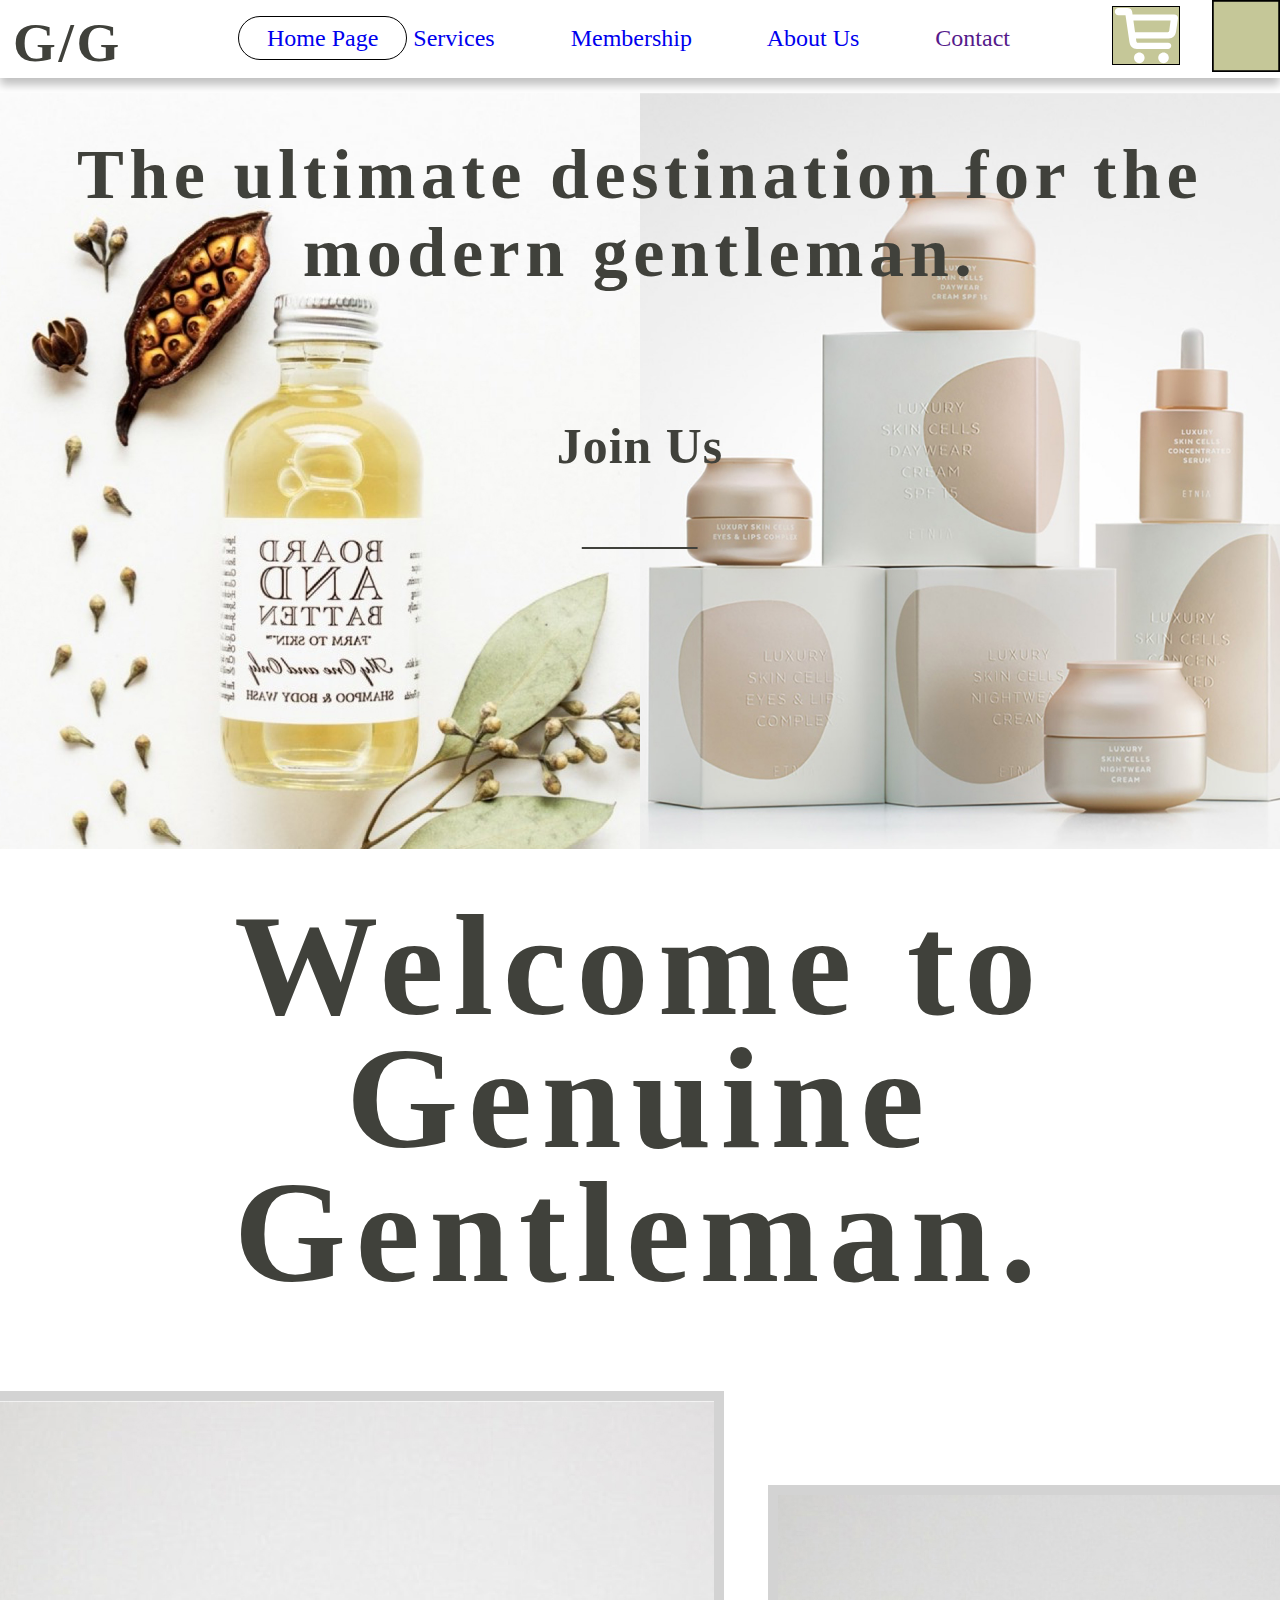
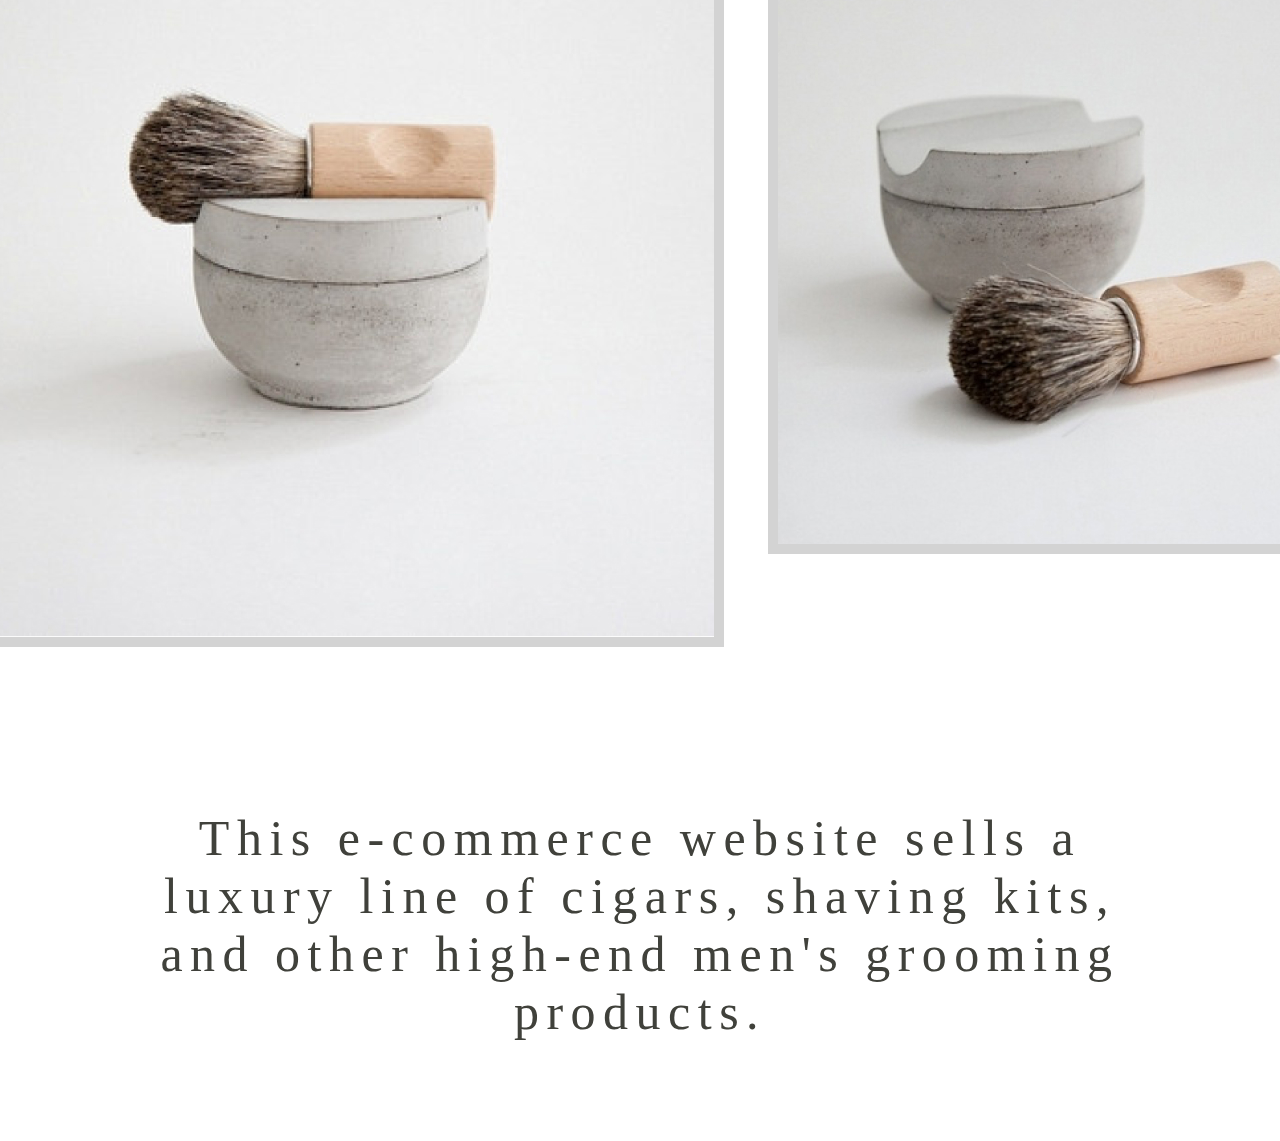
==== index.html @ 8684449d "Initial commit" ====
<!DOCTYPE html>
<html lang="en">

<head>
    <meta charset="UTF-8">
    <meta name="viewport" content="width=device-width, initial-scale=1.0">
    <title>Document</title>
    <link rel="stylesheet" href="style.css">
    <link rel="stylesheet" href="mobile.css">
</head>

<body>
    <header>
        <div class="header-nav">
            <div>
                <h4>
                    G/G
                </h4>
            </div>
            <div>
                <a class="header-nav-title1 animation" href="http://127.0.0.1:5500/index.html">Home Page</a>
                <a class="header-nav-title" href="http://127.0.0.1:5500/services.html">Services</a>
                <a class="header-nav-title" href="http://127.0.0.1:5500/membership.html">Membership</a>
                <a class="header-nav-title" href="http://127.0.0.1:5500/aboutus.html">About Us</a>
                <a class="header-nav-title" href="">Contact</a>
            </div>
            <div>
                <img src="image/􀍩 (1).svg" alt="">
            </div>
            <div class="hamburger-section">
                <img src="icon/Rectangle 5.svg" alt="icon">
            </div>
        </div>
    </header>
    <div class="hero-imgs">
        <img src="image/image 2.jpg" alt="">
        <img src="image/image 3.jpg" alt="">
    </div>
    <div class="home-text">
        <h3>The ultimate destination for the modern gentleman.</h3>
    </div>
    <div class="home-join">
        <h5>Join Us</h5>
        <svg xmlns="http://www.w3.org/2000/svg" width="116" height="2" viewBox="0 0 116 2" fill="none">
            <path d="M-120 1L116 1" stroke="#40413B" stroke-width="2" />
        </svg>
    </div>
    <div class="welcome-text">
        <h2>Welcome to Genuine Gentleman.</h2>
    </div>


    <div  class="home-img">

        <img class="home-img1" src="image/image 5.jpg" alt="">

        <img class="home-img2" src="image/image 4.jpg" alt="">
    </div>

    <div class="membership-text">
        <p>This e-commerce website sells a luxury line of cigars, shaving kits, and other high-end men's grooming products.</p>
    </div>







</body>

</html>
---- style.css ----
* {
    margin: 0;
    padding: 0;
    box-sizing: border-box;
    text-decoration: none;
}



header {
    margin-bottom: 15px;
}

.container {
    max-width: 100%;
    width: 1440px;
}

.header-container {
    margin: auto;
}

.header-nav {
    display: flex;

    align-items: center;
    font-size: 24px;
    justify-content: space-between;
    box-shadow: 0px 7px 9px 0px rgba(0, 0, 0, 0.25);

}


.header-nav-title {

    margin-right: 70px;

}
.header-nav-title1{
    border-radius: 23.5px;
border: 1px solid #000;
padding: 8px 28px;
}

header h4 {
    width: 193px;
    height: 55.319px;
    color: #40413B;
    
    font-size: 55px;
    ;
    letter-spacing: 2.75px;
    margin-left: 13px;

}

header img {
    width: 68px;
    color: #FFF;
    font-size: 30px;
    border: 1px solid #000;
    background: #C5C798;
}

.animation{
    background-color: #FFF;
}


.animation:hover{
    background-color: #adada8;
    color: #FFF;
    transition: background 1s ease;
}

.hero-imgs {
    width: 100%;
    display: flex; 
    position: relative;
    
}

.hero-imgs>img {
    width: 50%;
    
}

.home-text {
  width: 1223px;
    color: #40413B;
    text-align: center;
   font-size: 55px;
  line-height: 130%; 
    letter-spacing: 5.5px;
    position: absolute;
    top: 15%;
    font-size: 60px;
    left: 50%;
    transform: translate(-50%, 0);
    text-align: center;
   
}

.home-join {
   
    color: #40413B;
    text-align: center;
   font-size: 35px;
    line-height: 139%;
   letter-spacing: 1.05px;
    position: absolute;
    top: 45%;
    font-size: 60px;
    left: 50%;
    transform: translate(-50%, 0);
    text-align: center;
    stroke-width: 2px;
    stroke: #40413B;
    
}

.welcome-text {
    
   color: #40413B;
    text-align: center;
    font-family: Sinhala MN;
    font-size: 96px;
    line-height: 139%;
    letter-spacing: 9.6px;
  margin: 50px;
}

.text {
    text-align: center;
    color: #8d8787;
    
}
.text-text{
    letter-spacing: 9.6px;
    text-align: center;
    color: #8d8787;
    padding: 50px;

}

.home-img{
    display: flex;
    align-items: center;
    justify-content: center;
 
    
    
}
.home-img1{
   background:  lightgray 50% / cover no-repeat;
    border: 2px solid #FFF;
    padding: 10px;
    margin: 40px;   
}

.home-img2{
   background: lightgray 50% / cover no-repeat;
    border: 2px solid #FFF;
    padding: 10px;
   
}
.cards-container {
    width: 100%;
    padding: 0 10px;
    display: flex;
    flex-wrap: wrap;
}

.card {
    display: flex;
    flex-direction: column;
    width: 580px;
    margin-bottom: 30px;
}

.card>img {
    width: 582px;
    height: 580px;
}

.card>.description {
    width: 100%;
    text-align: center;
    font-size: 25px;
    margin-bottom: 45px;
}

.card>.description>.text {
    color: #000;
}

.card>.description>.number {
    color: #E19B81;
}

.card>button {
    border-radius: 11px;
    background: #E19B81;
    width: 308px;
    height: 70px;
    margin: auto;
    font-size: 21px;
    color: #FFF;
    cursor: pointer;
}
.product-animation{
    background-color: #E19B81;
    transition: all 0.5s ease;
}
.product-animation:hover{
    width: 150px;
    background-color: #4b3730;
    
}

.main-text-text {
    width: 308px;
    height: 67px;
    border-radius: 11px;
    background: #E19B81;
    margin: 0 auto;
}

.main-text-text span {
    width: 264px;
    height: 24px;
    color: #FFF;
    text-align: center;
    font-family: Sinhala MN;
    font-size: 30px;
    font-style: normal;
    font-weight: 400;
    line-height: 157.187%;
    text-transform: capitalize;
}

.main-text {
    width: 264px;
    height: 33px;
    color: #000;
    text-align: center;
   
    font-size: 25px;
   
    line-height: 157.187%;
    text-transform: capitalize;
    margin: 0 auto;
}

.benefits {
    position: relative;
}

.benefits-img {
    width: 100%;
}

.benefits-text {
    position: absolute;
    top: 50%;
    width: 100%;
}

.benefits-text h2 {
    font-size: 250px;
    letter-spacing: 110px;
    color: #40413B;
    text-align: center;
    width: 100%;
}

.join {
    position: relative;
}

.join-img {
    width: 100%;
}

.join-text {
    position: absolute;
    top: 15%;
    font-size: 60px;
    left: 50%;
    transform: translate(-50%, 0);
    width: 810px;
    text-align: center;
}


.membership-text {
    width: 100%;
    padding: 120px 0 100px 0;

}

.membership-text>p {
    width: 80%;
    margin: auto;
    text-align: center;
    color: #40413B;
    letter-spacing: 7.5px;
    font-size: 50px;
}

.membership-img {

    height: 1286px;
    padding-top: 222px;

}



.join-btn {
    border-radius: 14px;
    border: 2px solid #40413B;
    box-shadow: 0px 14px 24px 0px rgba(0, 0, 0, 0.18);
    padding: 21px 55px;
    color: #40413B;
    font-family: Sinhala MN;
    font-size: 30px;
    letter-spacing: 17.7px;
    position: absolute;
    left: 50%;
    transform: translate(-50%, 0);
    bottom: 25%;
    cursor: pointer;
}

.about-text {
    width: 80%;
    margin: auto;
    text-align: center;
    color: #000;
    font-size: 45px;
    letter-spacing: 2.25px;
    padding: 120px 0 60px 0;
     
}

.about-img{
    display: flex;
    justify-content: space-between;
    margin: 40px;

}

.about-img img {
   
    border-radius: 11px;
    background: #FFF;
    box-shadow: 0px 7px 8px 0px rgba(0, 0, 0, 0.25);
}



.contact-text {
    color: #3b3a3a;
    text-align: center;
    font-size: 50px;
    line-height: 142.188%;
    letter-spacing: 5px;
    padding: 159px 14px 170px 90px;
   
}


.contact-text-text{
    color: #000;
}

.contact-info p {
    
    color: #FFF;
    text-align: center;
    font-size: 35px;
    line-height: 143.187%;
    padding: 30px;
    border-radius: 16px;
    background: #E19B81;
    box-shadow: 0px 10px 10px 1px rgba(0, 0, 0, 0.15);
    margin-bottom: 50px;
   

}

.contact-info{
  margin: 280px;
    
}
---- mobile.css ----

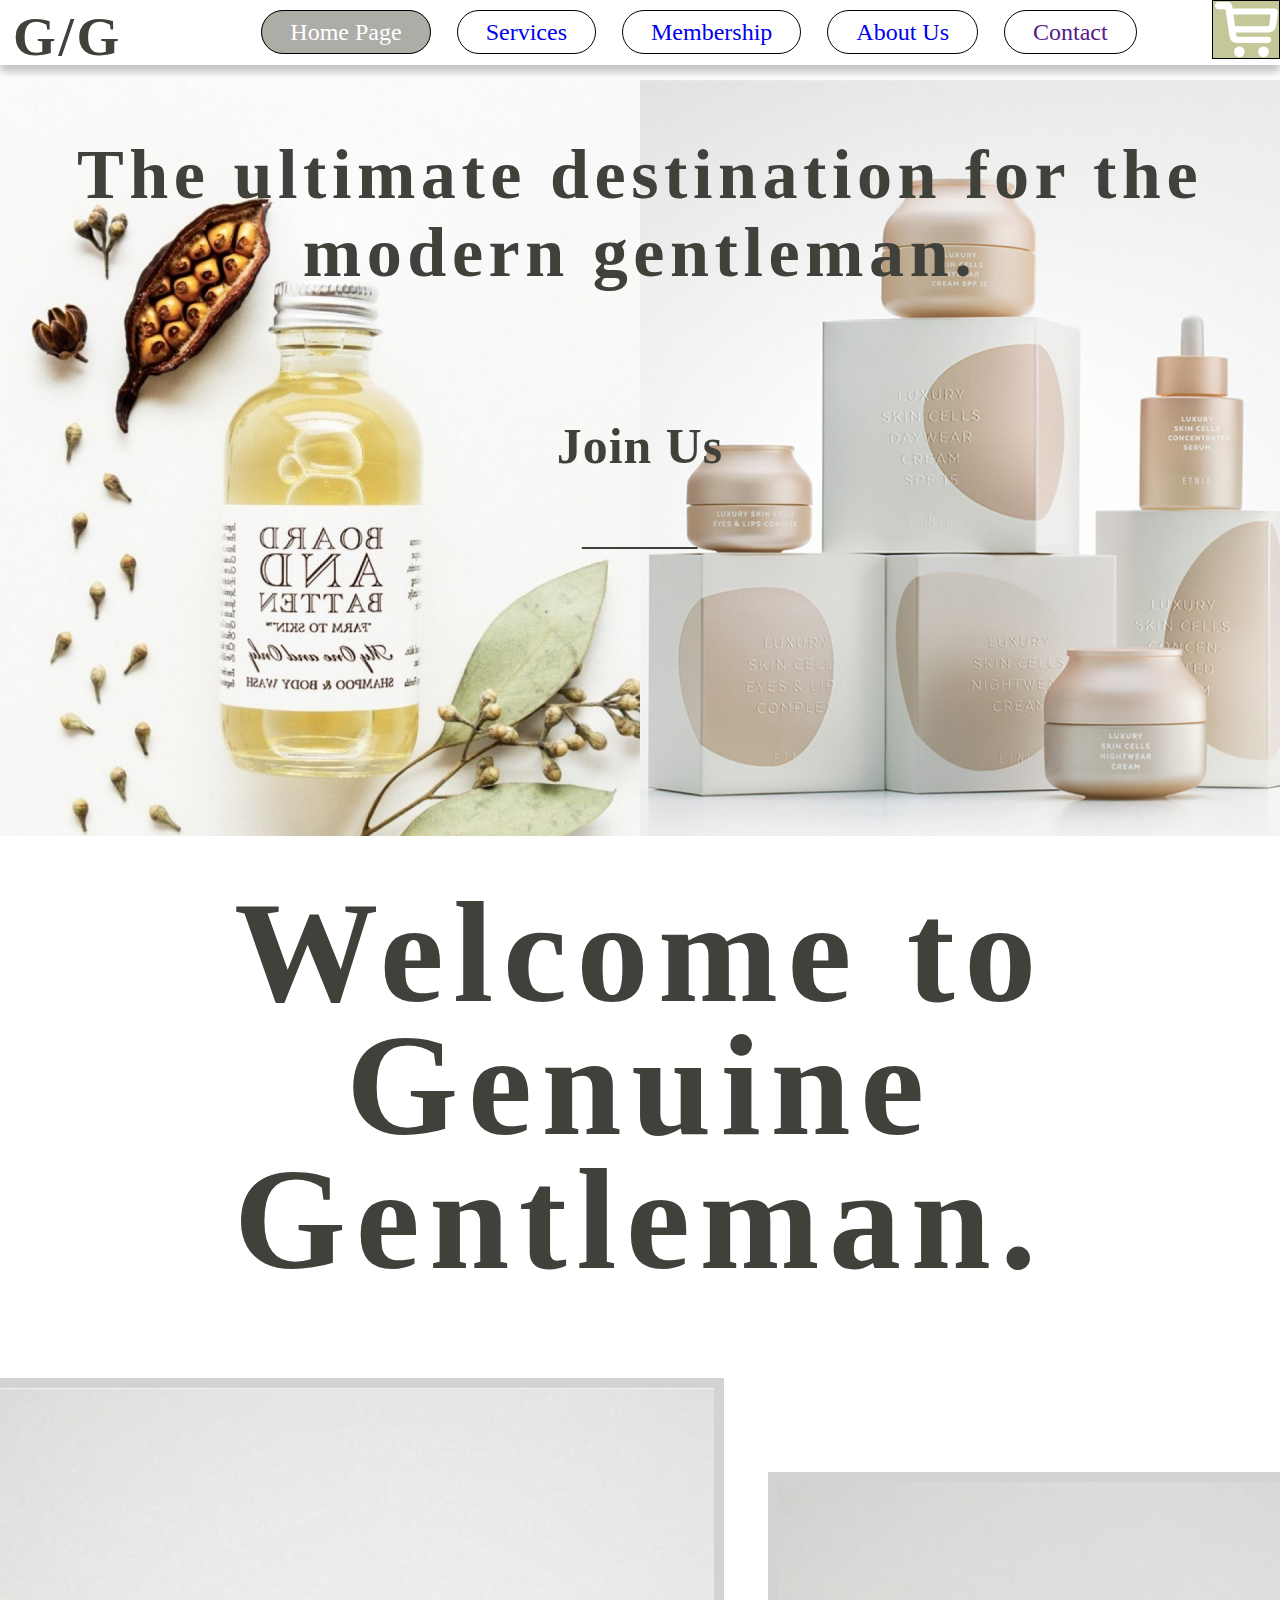
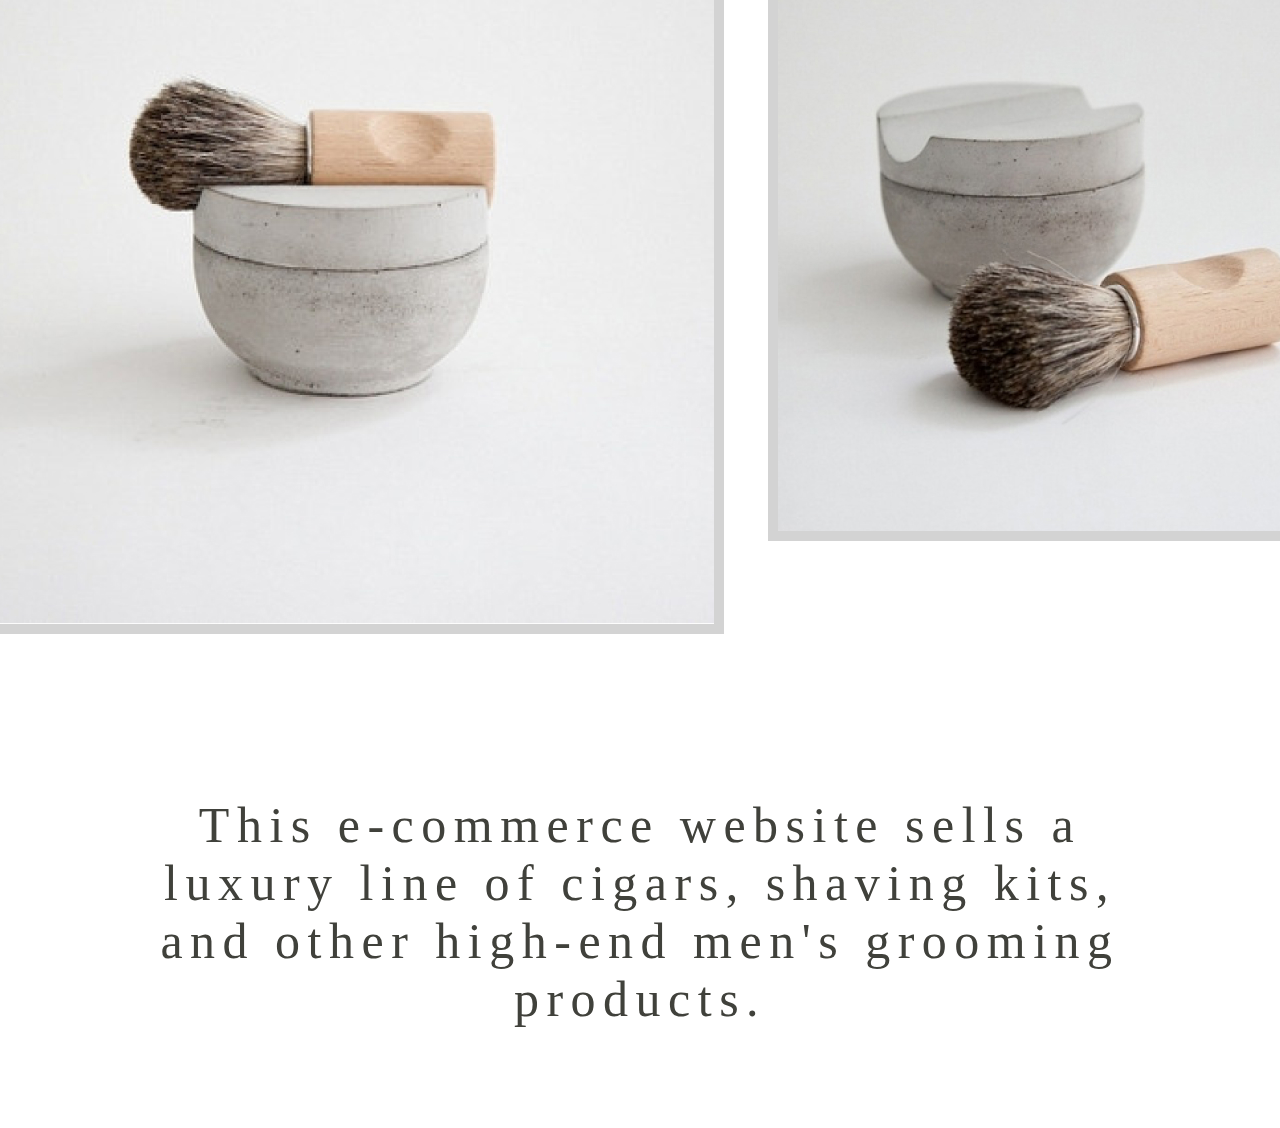
==== commit 933c26a8: "modified styles" ====
--- a/index.html
+++ b/index.html
@@ -17,8 +17,8 @@
                     G/G
                 </h4>
             </div>
-            <div>
-                <a class="header-nav-title1 animation" href="http://127.0.0.1:5500/index.html">Home Page</a>
+            <div class="header-nav-nav">
+                <a class="header-nav-title selected" href="http://127.0.0.1:5500/index.html">Home Page</a>
                 <a class="header-nav-title" href="http://127.0.0.1:5500/services.html">Services</a>
                 <a class="header-nav-title" href="http://127.0.0.1:5500/membership.html">Membership</a>
                 <a class="header-nav-title" href="http://127.0.0.1:5500/aboutus.html">About Us</a>
@@ -27,9 +27,7 @@
             <div>
                 <img src="image/􀍩 (1).svg" alt="">
             </div>
-            <div class="hamburger-section">
-                <img src="icon/Rectangle 5.svg" alt="icon">
-            </div>
+
         </div>
     </header>
     <div class="hero-imgs">
@@ -50,7 +48,7 @@
     </div>
 
 
-    <div  class="home-img">
+    <div class="home-img">
 
         <img class="home-img1" src="image/image 5.jpg" alt="">
 
@@ -58,7 +56,8 @@
     </div>
 
     <div class="membership-text">
-        <p>This e-commerce website sells a luxury line of cigars, shaving kits, and other high-end men's grooming products.</p>
+        <p>This e-commerce website sells a luxury line of cigars, shaving kits, and other high-end men's grooming
+            products.</p>
     </div>
 
 
--- a/style.css
+++ b/style.css
@@ -32,21 +32,25 @@
 
 
 .header-nav-title {
-
-    margin-right: 70px;
-
-}
-.header-nav-title1{
     border-radius: 23.5px;
-border: 1px solid #000;
-padding: 8px 28px;
-}
+    padding: 8px 28px;
+    border: 1px solid #000;
+    margin-right: 20px;
+}
+
+.header-nav-title:hover {
+    background-color: #adada8;
+    color: #FFF;
+    transition: all 1s ease;
+}
+
+
 
 header h4 {
     width: 193px;
     height: 55.319px;
     color: #40413B;
-    
+
     font-size: 55px;
     ;
     letter-spacing: 2.75px;
@@ -62,35 +66,31 @@
     background: #C5C798;
 }
 
-.animation{
-    background-color: #FFF;
-}
-
-
-.animation:hover{
+.selected {
     background-color: #adada8;
     color: #FFF;
-    transition: background 1s ease;
-}
+}
+
+
 
 .hero-imgs {
     width: 100%;
-    display: flex; 
+    display: flex;
     position: relative;
-    
+
 }
 
 .hero-imgs>img {
     width: 50%;
-    
+
 }
 
 .home-text {
-  width: 1223px;
-    color: #40413B;
-    text-align: center;
-   font-size: 55px;
-  line-height: 130%; 
+    width: 1223px;
+    color: #40413B;
+    text-align: center;
+    font-size: 55px;
+    line-height: 130%;
     letter-spacing: 5.5px;
     position: absolute;
     top: 15%;
@@ -98,16 +98,16 @@
     left: 50%;
     transform: translate(-50%, 0);
     text-align: center;
-   
+
 }
 
 .home-join {
-   
-    color: #40413B;
-    text-align: center;
-   font-size: 35px;
+
+    color: #40413B;
+    text-align: center;
+    font-size: 35px;
     line-height: 139%;
-   letter-spacing: 1.05px;
+    letter-spacing: 1.05px;
     position: absolute;
     top: 45%;
     font-size: 60px;
@@ -116,26 +116,27 @@
     text-align: center;
     stroke-width: 2px;
     stroke: #40413B;
-    
+
 }
 
 .welcome-text {
-    
-   color: #40413B;
+
+    color: #40413B;
     text-align: center;
     font-family: Sinhala MN;
     font-size: 96px;
     line-height: 139%;
     letter-spacing: 9.6px;
-  margin: 50px;
+    margin: 50px;
 }
 
 .text {
     text-align: center;
     color: #8d8787;
-    
-}
-.text-text{
+
+}
+
+.text-text {
     letter-spacing: 9.6px;
     text-align: center;
     color: #8d8787;
@@ -143,27 +144,29 @@
 
 }
 
-.home-img{
+.home-img {
     display: flex;
     align-items: center;
     justify-content: center;
- 
-    
-    
-}
-.home-img1{
-   background:  lightgray 50% / cover no-repeat;
+
+
+
+}
+
+.home-img1 {
+    background: lightgray 50% / cover no-repeat;
     border: 2px solid #FFF;
     padding: 10px;
-    margin: 40px;   
-}
-
-.home-img2{
-   background: lightgray 50% / cover no-repeat;
+    margin: 40px;
+}
+
+.home-img2 {
+    background: lightgray 50% / cover no-repeat;
     border: 2px solid #FFF;
     padding: 10px;
-   
-}
+
+}
+
 .cards-container {
     width: 100%;
     padding: 0 10px;
@@ -176,6 +179,7 @@
     flex-direction: column;
     width: 580px;
     margin-bottom: 30px;
+
 }
 
 .card>img {
@@ -208,14 +212,16 @@
     color: #FFF;
     cursor: pointer;
 }
-.product-animation{
+
+.product-animation {
     background-color: #E19B81;
     transition: all 0.5s ease;
 }
-.product-animation:hover{
+
+.product-animation:hover {
     width: 150px;
     background-color: #4b3730;
-    
+
 }
 
 .main-text-text {
@@ -244,9 +250,9 @@
     height: 33px;
     color: #000;
     text-align: center;
-   
+
     font-size: 25px;
-   
+
     line-height: 157.187%;
     text-transform: capitalize;
     margin: 0 auto;
@@ -341,10 +347,10 @@
     font-size: 45px;
     letter-spacing: 2.25px;
     padding: 120px 0 60px 0;
-     
-}
-
-.about-img{
+
+}
+
+.about-img {
     display: flex;
     justify-content: space-between;
     margin: 40px;
@@ -352,7 +358,7 @@
 }
 
 .about-img img {
-   
+
     border-radius: 11px;
     background: #FFF;
     box-shadow: 0px 7px 8px 0px rgba(0, 0, 0, 0.25);
@@ -367,16 +373,16 @@
     line-height: 142.188%;
     letter-spacing: 5px;
     padding: 159px 14px 170px 90px;
-   
-}
-
-
-.contact-text-text{
+
+}
+
+
+.contact-text-text {
     color: #000;
 }
 
 .contact-info p {
-    
+
     color: #FFF;
     text-align: center;
     font-size: 35px;
@@ -386,12 +392,11 @@
     background: #E19B81;
     box-shadow: 0px 10px 10px 1px rgba(0, 0, 0, 0.15);
     margin-bottom: 50px;
-   
-
-}
-
-.contact-info{
-  margin: 280px;
-    
-}
-
+
+
+}
+
+.contact-info {
+    margin: 280px;
+
+}--- a/mobile.css
+++ b/mobile.css
@@ -1 +1,12 @@
+@media  screen and  (width >=1440px) {
+    
+}
 
+@media screen and (widh <=400px) {
+
+    .header-nav-nav{
+        display: none;
+    }
+
+    
+}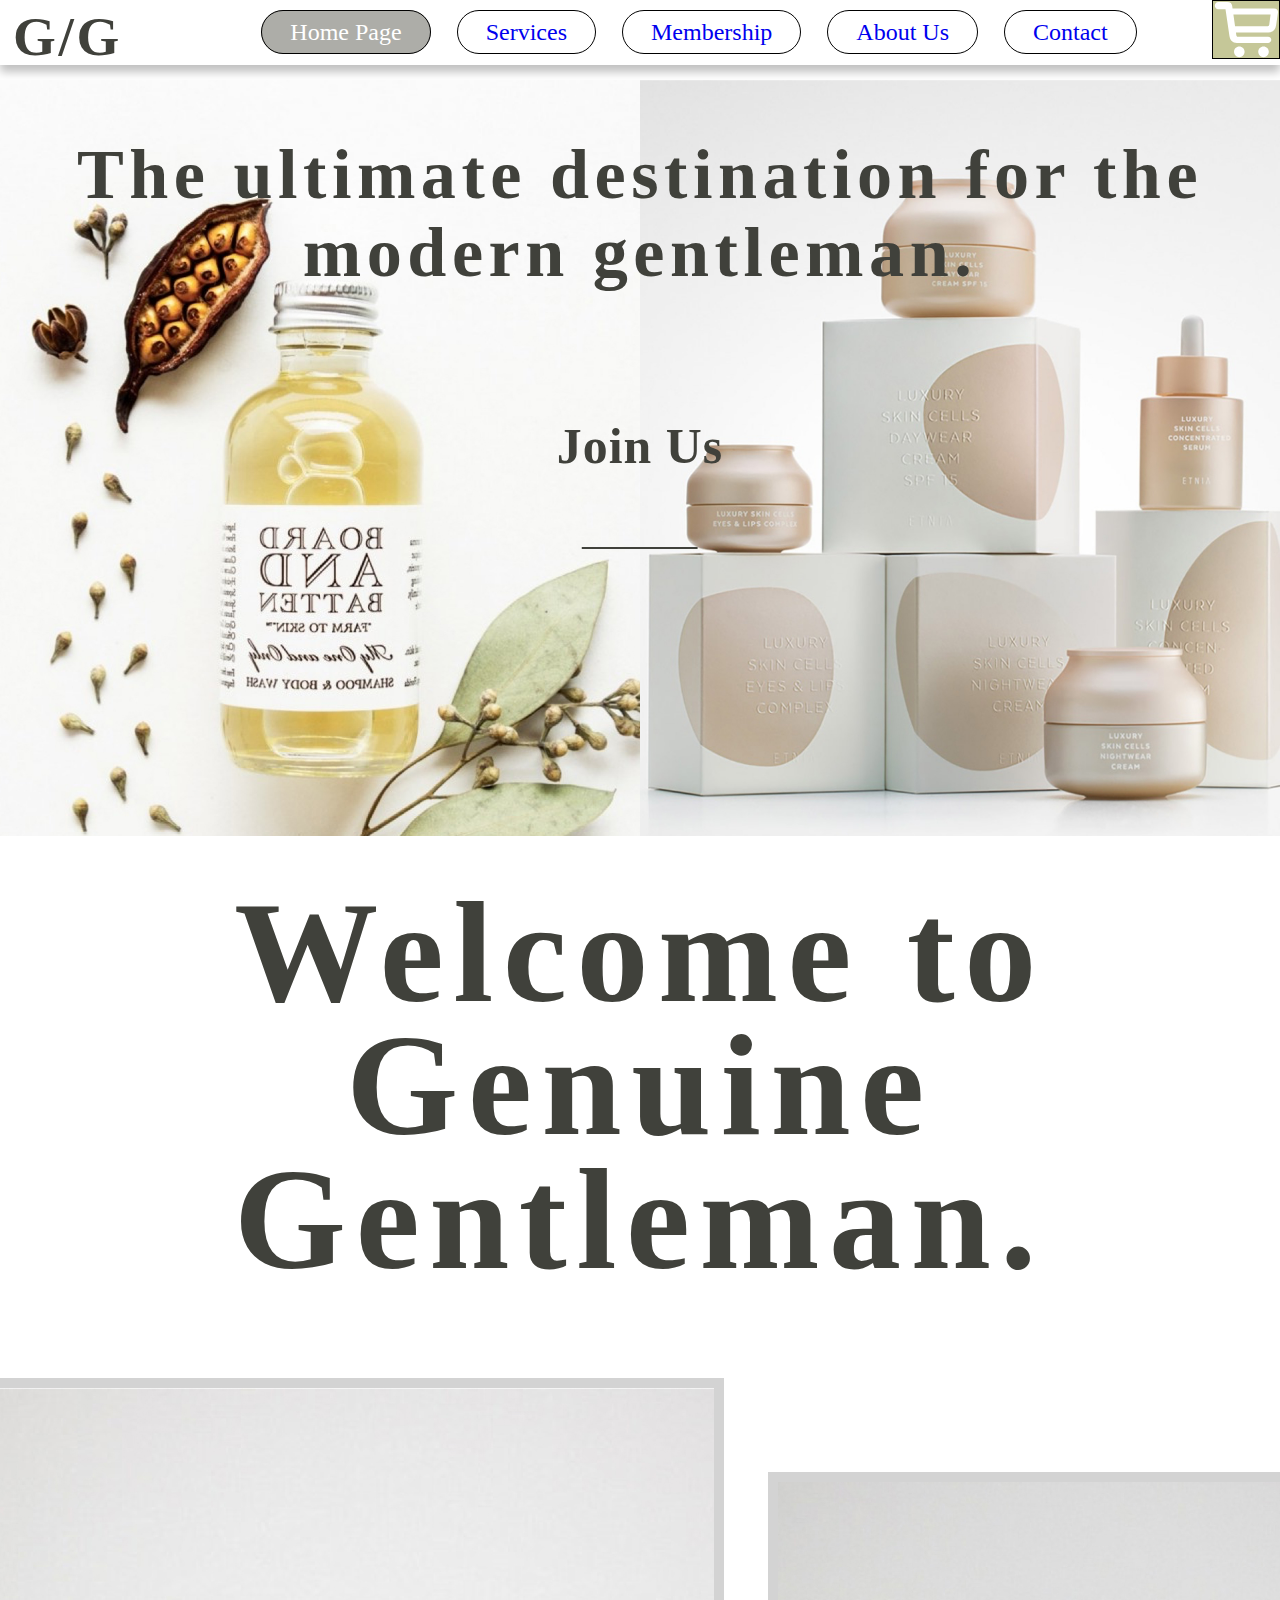
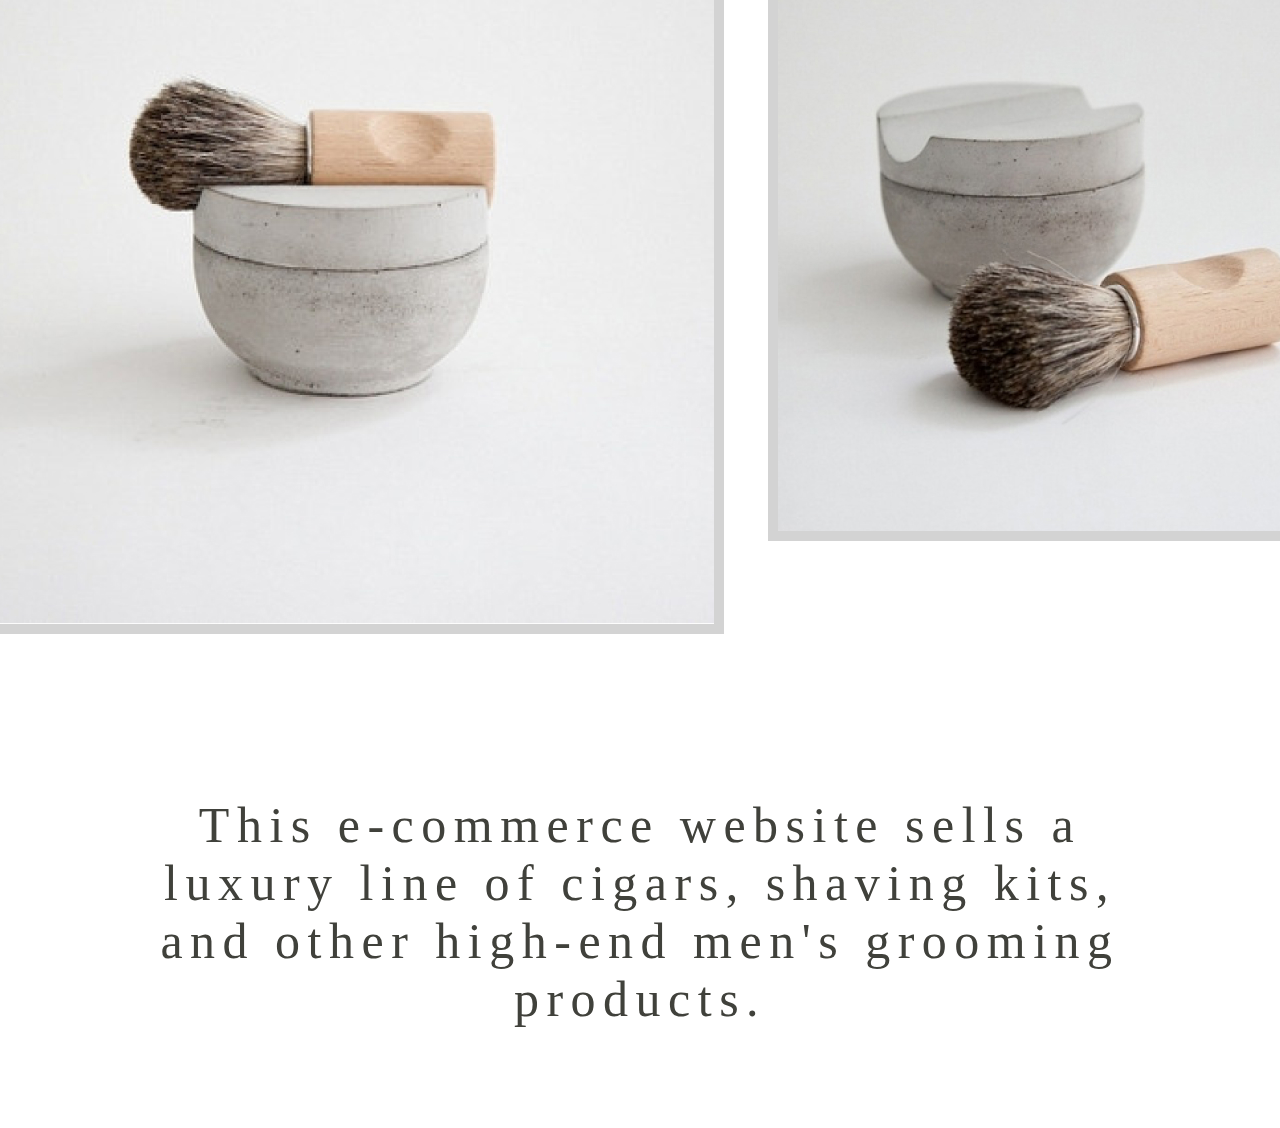
==== commit 75b8f20c: "update header for desktop" ====
--- a/index.html
+++ b/index.html
@@ -17,17 +17,18 @@
                     G/G
                 </h4>
             </div>
-            <div class="header-nav-nav">
+            <div>
                 <a class="header-nav-title selected" href="http://127.0.0.1:5500/index.html">Home Page</a>
                 <a class="header-nav-title" href="http://127.0.0.1:5500/services.html">Services</a>
                 <a class="header-nav-title" href="http://127.0.0.1:5500/membership.html">Membership</a>
                 <a class="header-nav-title" href="http://127.0.0.1:5500/aboutus.html">About Us</a>
-                <a class="header-nav-title" href="">Contact</a>
+                <a class="header-nav-title" href="http://127.0.0.1:5500/contact.html">Contact</a>
+
+
             </div>
             <div>
                 <img src="image/􀍩 (1).svg" alt="">
             </div>
-
         </div>
     </header>
     <div class="hero-imgs">
--- a/mobile.css
+++ b/mobile.css
@@ -1,12 +1,24 @@
-@media  screen and  (width >=1440px) {
-    
-}
+/*
+*   Ipads,Tablets,Mobile devices
+*/
+@media screen and (width <=768px) {
 
-@media screen and (widh <=400px) {
-
-    .header-nav-nav{
+    .header-nav-nav {
         display: none;
     }
 
+}
+
+/*
+* Desktop,large screens
+*/
+
+@media screen and (width <=1200px) {}
+
+/*
+* Extra large screens
+*/
+
+@media screen and (width > 1200px){
     
 }